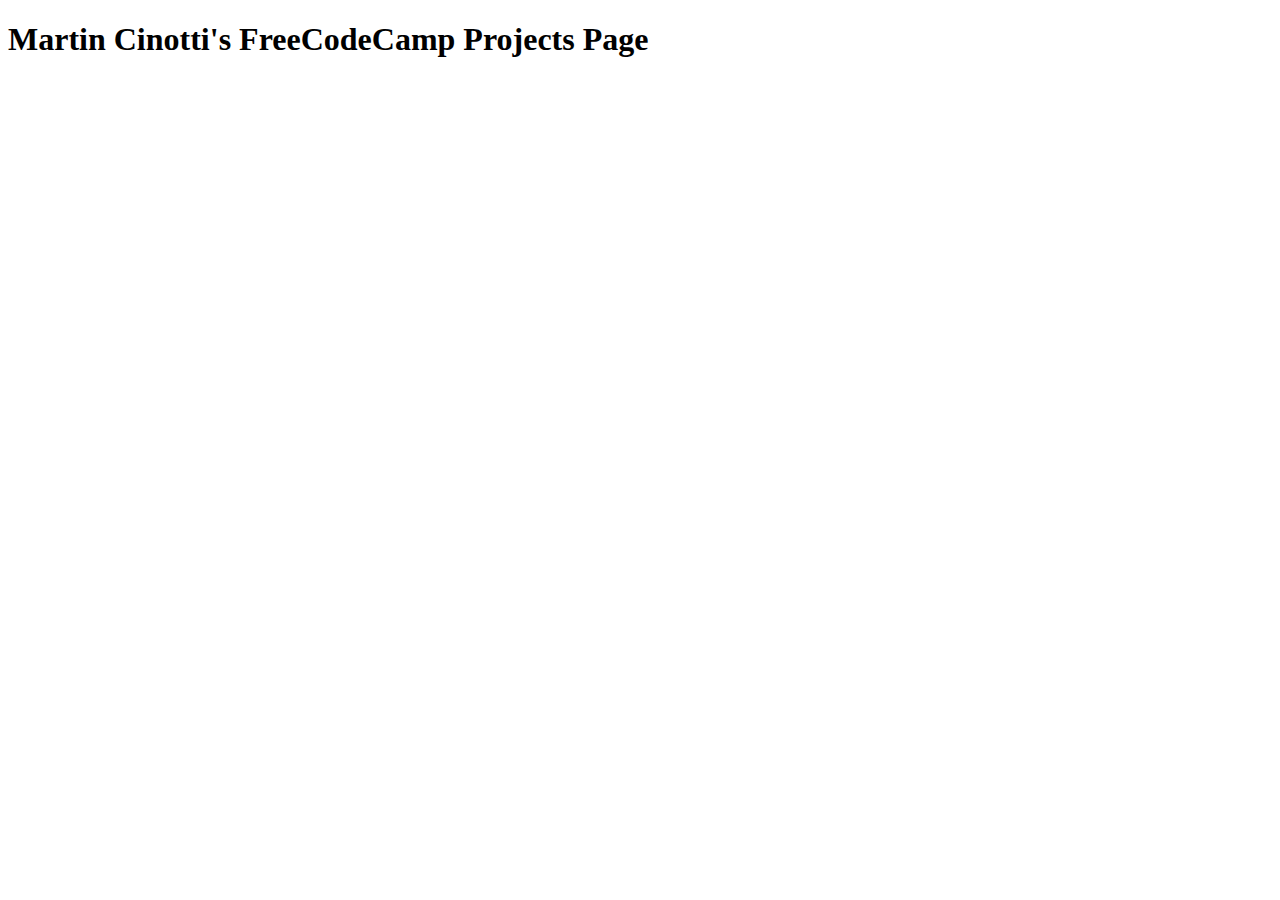
==== index.html @ 3c7853d3 "update index.html" ====
<!DOCTYPE html>
<html>
  <head>
    <title>Martin's Projects</title>
    <link rel="stylesheet" type="text/css" href="main.css">
  </head>
  <body>
    <main>
      <header>
       <div id="title">
          <h1>Martin Cinotti's FreeCodeCamp Projects Page</h1>
          <p></p>
        </div>
      </header>
      <div id="main">
      </div>
      <footer>
        <div>
                    
        </div>
      </footer>
    </main>
    <script src=""></script>
  </body>
</html>
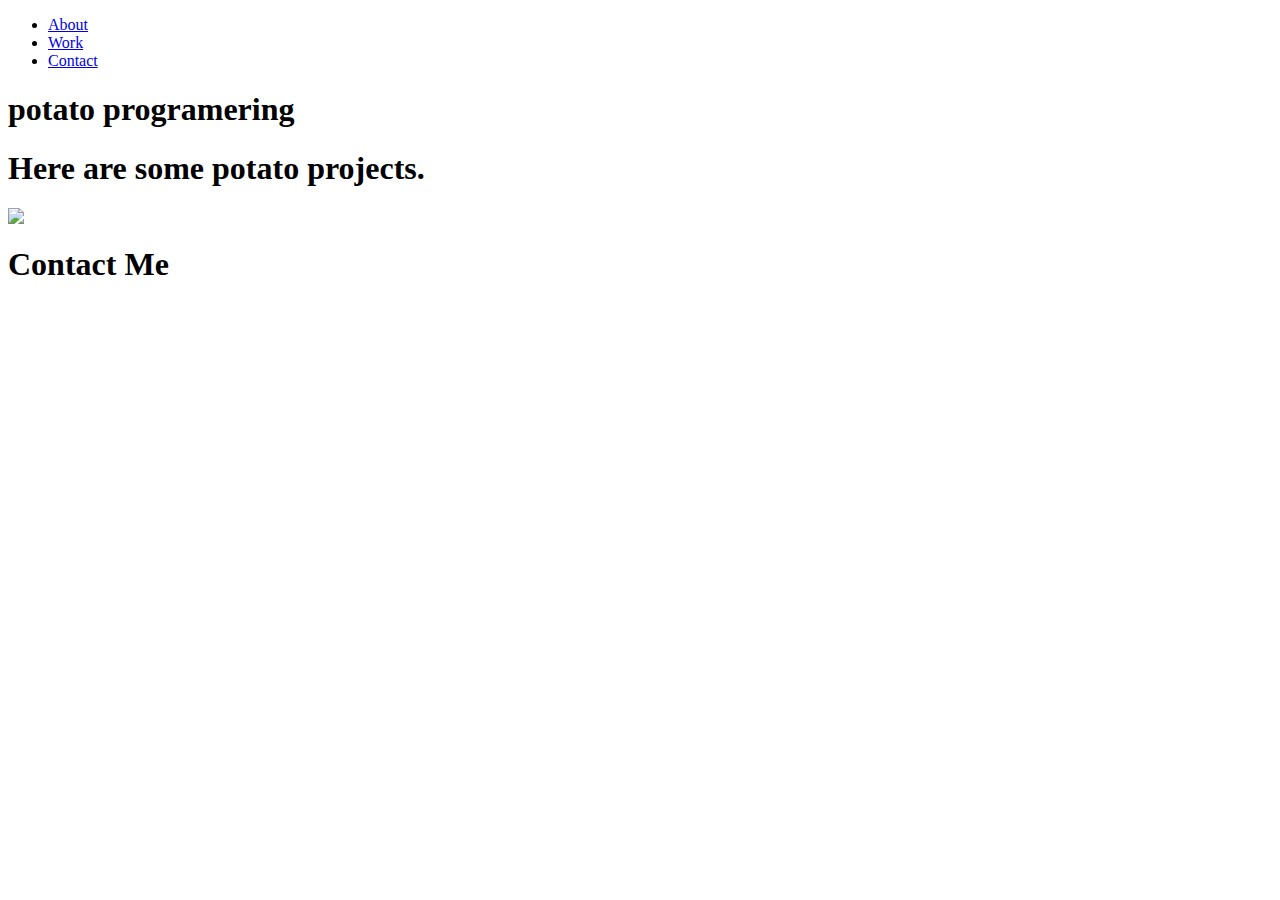
==== commit 992e0e8a: "rearange files" ====
--- a/index.html
+++ b/index.html
@@ -5,21 +5,53 @@
     <link rel="stylesheet" type="text/css" href="main.css">
   </head>
   <body>
+    <header>
+      <nav id="navbar" class="nav">
+        <ul id="nav-list">
+          <li>
+            <a href="#welcome-section">About</a>
+          </li>
+          <li>
+            <a href="#projects">Work</a>
+          </li>
+          <li>
+            <a href="#contact">Contact</a>
+          </li>
+        </ul>
+      </nav>
+    </header>
     <main>
-      <header>
-       <div id="title">
-          <h1>Martin Cinotti's FreeCodeCamp Projects Page</h1>
-          <p></p>
-        </div>
-      </header>
-      <div id="main">
+      <div id="welcome-section">
+        <h1>potato programering</h1>
       </div>
-      <footer>
-        <div>
-                    
-        </div>
-      </footer>
+      <div id="projects">
+        <h1>Here are some potato projects.</h1>
+        <div id="projects" class="projects-grid">
+          <a class="project-title" href="file:///home/burburu/Projects/fcc/tribute/index.html">
+            <img class="project-img" src="https://raw.githubusercontent.com/freeCodeCamp/cdn/master/build/testable-projects-fcc/images/tribute.jpg">
+          </a>
+          <a class="project-title" href="file:///home/burburu/Projects/fcc/survey/survey.html">
+            <img class="project-img" src="">
+          </a>
+          <a class="project-title" href="file:///home/burburu/Projects/fcc/tribute/index.html">
+            <img class="project-img" src="">
+          </a>
+          <a class="project-title" href="file:///home/burburu/Projects/fcc/tribute/index.html">
+            <img class="project-img" src="">
+          </a>
+          <a class="project-title" href="file:///home/burburu/Projects/fcc/tribute/index.html">
+            <img class="project-img" src="">
+          </a>
+          <a class="project-title" href="file:///home/burburu/Projects/fcc/tribute/index.html">
+            <img class="project-img" src="">
+          </a>       
+          
+        </div>      
+      </div>
+      <div id="contact">
+        <h1>Contact Me</h1>
+      </div>
     </main>
-    <script src=""></script>
+    <script src="https://cdn.freecodecamp.org/testable-projects-fcc/v1/bundle.js"></script>
   </body>
 </html>--- a/main.css
+++ b/main.css
@@ -0,0 +1,13 @@
+.projects-grid {
+    display: grid;
+    grid-template-columns: auto auto auto;
+  }
+.project-title {
+
+}
+
+.project-img {
+    width: 100%;
+    display: flex;
+    position: relative;
+}
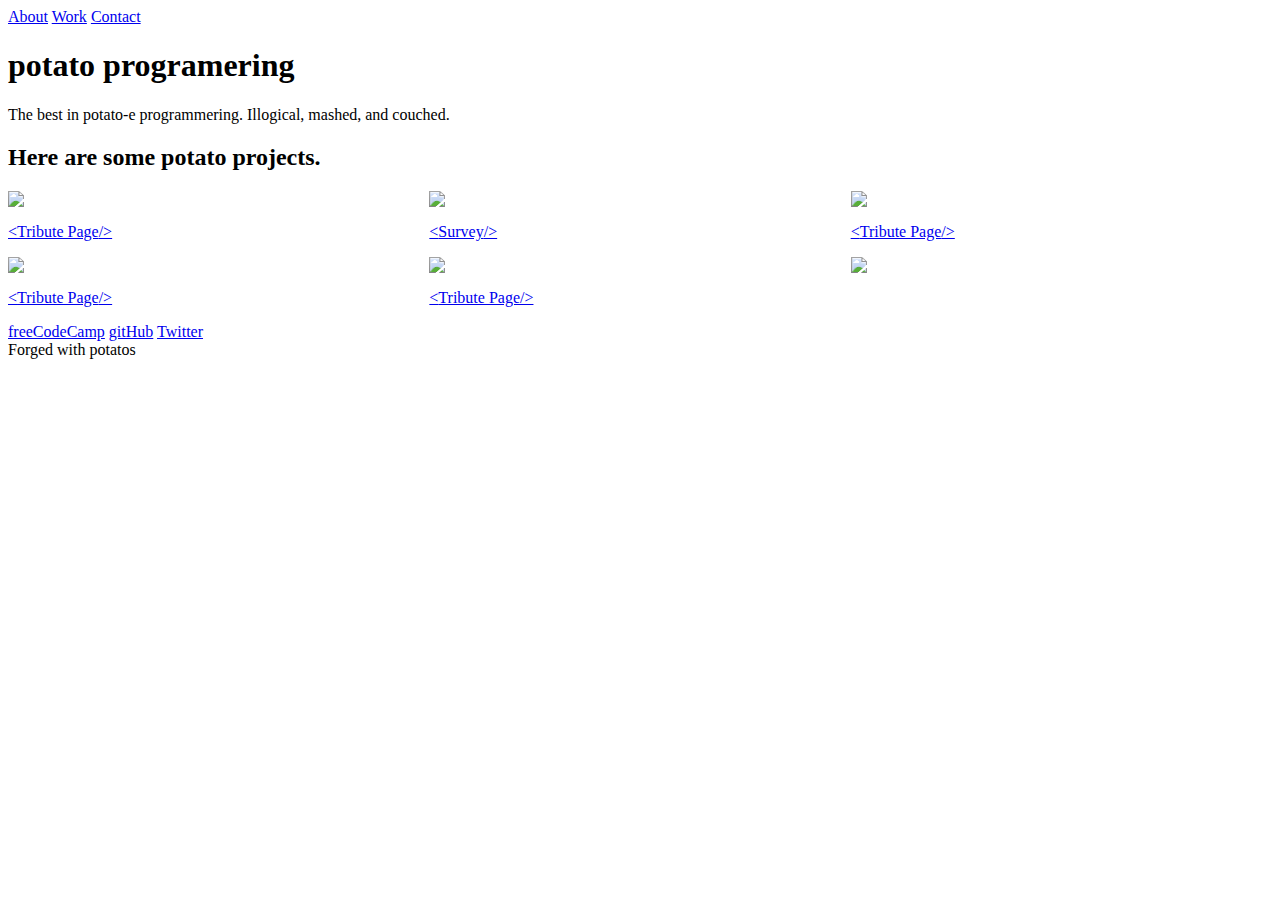
==== commit 8b5ae426: "renamed survey project" ====
--- a/index.html
+++ b/index.html
@@ -1,57 +1,68 @@
 <!DOCTYPE html>
 <html>
   <head>
-    <title>Martin's Projects</title>
+    <!-- // refresh every 1 sec.
+    <meta http-equiv="refresh" content="1" >
+  -->
+    <meta charset="utf-8">
+    <meta description="">
+    <meta keywords="">
+    <meta name="Portfolio" content="FreeCodeCamp Portfolio">
+    <meta name="viewport" content="width=device-width, initial-scale=1">
+    <title>Potato's Portfolio</title>
     <link rel="stylesheet" type="text/css" href="main.css">
+    <link rel="stylesheet" type="text/css" href="layout.css">
+    <link rel="stylesheet" type="text/css" href="colors.css">
   </head>
   <body>
     <header>
-      <nav id="navbar" class="nav">
-        <ul id="nav-list">
-          <li>
-            <a href="#welcome-section">About</a>
-          </li>
-          <li>
-            <a href="#projects">Work</a>
-          </li>
-          <li>
-            <a href="#contact">Contact</a>
-          </li>
-        </ul>
-      </nav>
+      <div class="navbar">
+        <a href="#welcome-section">About</a>
+        <a href="#projects">Work</a>
+        <a href="#contact">Contact</a>
+      </div>
     </header>
-    <main>
+    <main id="main">
       <div id="welcome-section">
         <h1>potato programering</h1>
+        <p>The best in potato-e programmering. Illogical, mashed, and couched.</p>
       </div>
       <div id="projects">
-        <h1>Here are some potato projects.</h1>
+        <h2>Here are some potato projects.</h2>
         <div id="projects" class="projects-grid">
-          <a class="project-title" href="file:///home/burburu/Projects/fcc/tribute/index.html">
+          <a class="project-title" href="tribute.html">
             <img class="project-img" src="https://raw.githubusercontent.com/freeCodeCamp/cdn/master/build/testable-projects-fcc/images/tribute.jpg">
+            <p class="code"><span>&lt;</span>Tribute Page<span class="code">/&gt;</span></p>
           </a>
-          <a class="project-title" href="file:///home/burburu/Projects/fcc/survey/survey.html">
-            <img class="project-img" src="">
+          <a class="project-title" href="survey.html">
+            <img class="project-img" src="https://miro.medium.com/max/630/1*pKSKQW90N0CyV4K0pXCu9w.jpeg">
+            <p class="code"><span>&lt;</span>Survey<span class="code">/&gt;</span></p>
           </a>
           <a class="project-title" href="file:///home/burburu/Projects/fcc/tribute/index.html">
-            <img class="project-img" src="">
+            <img class="project-img" src="https://cdn.designbyhumans.com/product_images/p/796952.f56.7db7cS7ay1Cm2MjUAAA-650x650-b-p.jpg"><p class="code"><span>&lt;</span>Tribute Page<span class="code">/&gt;</span></p>
           </a>
           <a class="project-title" href="file:///home/burburu/Projects/fcc/tribute/index.html">
-            <img class="project-img" src="">
+            <img class="project-img" src="http://epictvbox.com/wp-content/uploads/2014/01/couch-potato-13-600x603.png"><p class="code"><span>&lt;</span>Tribute Page<span class="code">/&gt;</span></p>
           </a>
           <a class="project-title" href="file:///home/burburu/Projects/fcc/tribute/index.html">
-            <img class="project-img" src="">
+            <img class="project-img" src="https://media.giphy.com/media/u458Fo50SS1K3kqVyK/giphy.gif"><p class="project-title"><span>&lt;</span>Tribute Page<span class="project-title">/&gt;</span></p>
           </a>
           <a class="project-title" href="file:///home/burburu/Projects/fcc/tribute/index.html">
-            <img class="project-img" src="">
+            <img class="project-img" src="https://media0.giphy.com/media/3eADQUVCCAmRi/200w.webp?cid=790b76115d2a75475763514e59bc5cbf&rid=200w.webp">
           </a>       
           
         </div>      
       </div>
-      <div id="contact">
-        <h1>Contact Me</h1>
+      <div class="footers">
+        <a href="https://freecodecamp.com">freeCodeCamp</a>
+        <a href="https://github.com">gitHub</a>
+        <a href="https://twitter.com">Twitter</a>
+      </div>
+      <div class="footer">
+        <footer>Forged with potatos</footer>
       </div>
     </main>
+    <script>document.write('<script src="http://' + (location.host || '${1:localhost}').split(':')[0] + ':${2:35729}/livereload.js?snipver=1"></' + 'script>')</script>
     <script src="https://cdn.freecodecamp.org/testable-projects-fcc/v1/bundle.js"></script>
   </body>
 </html>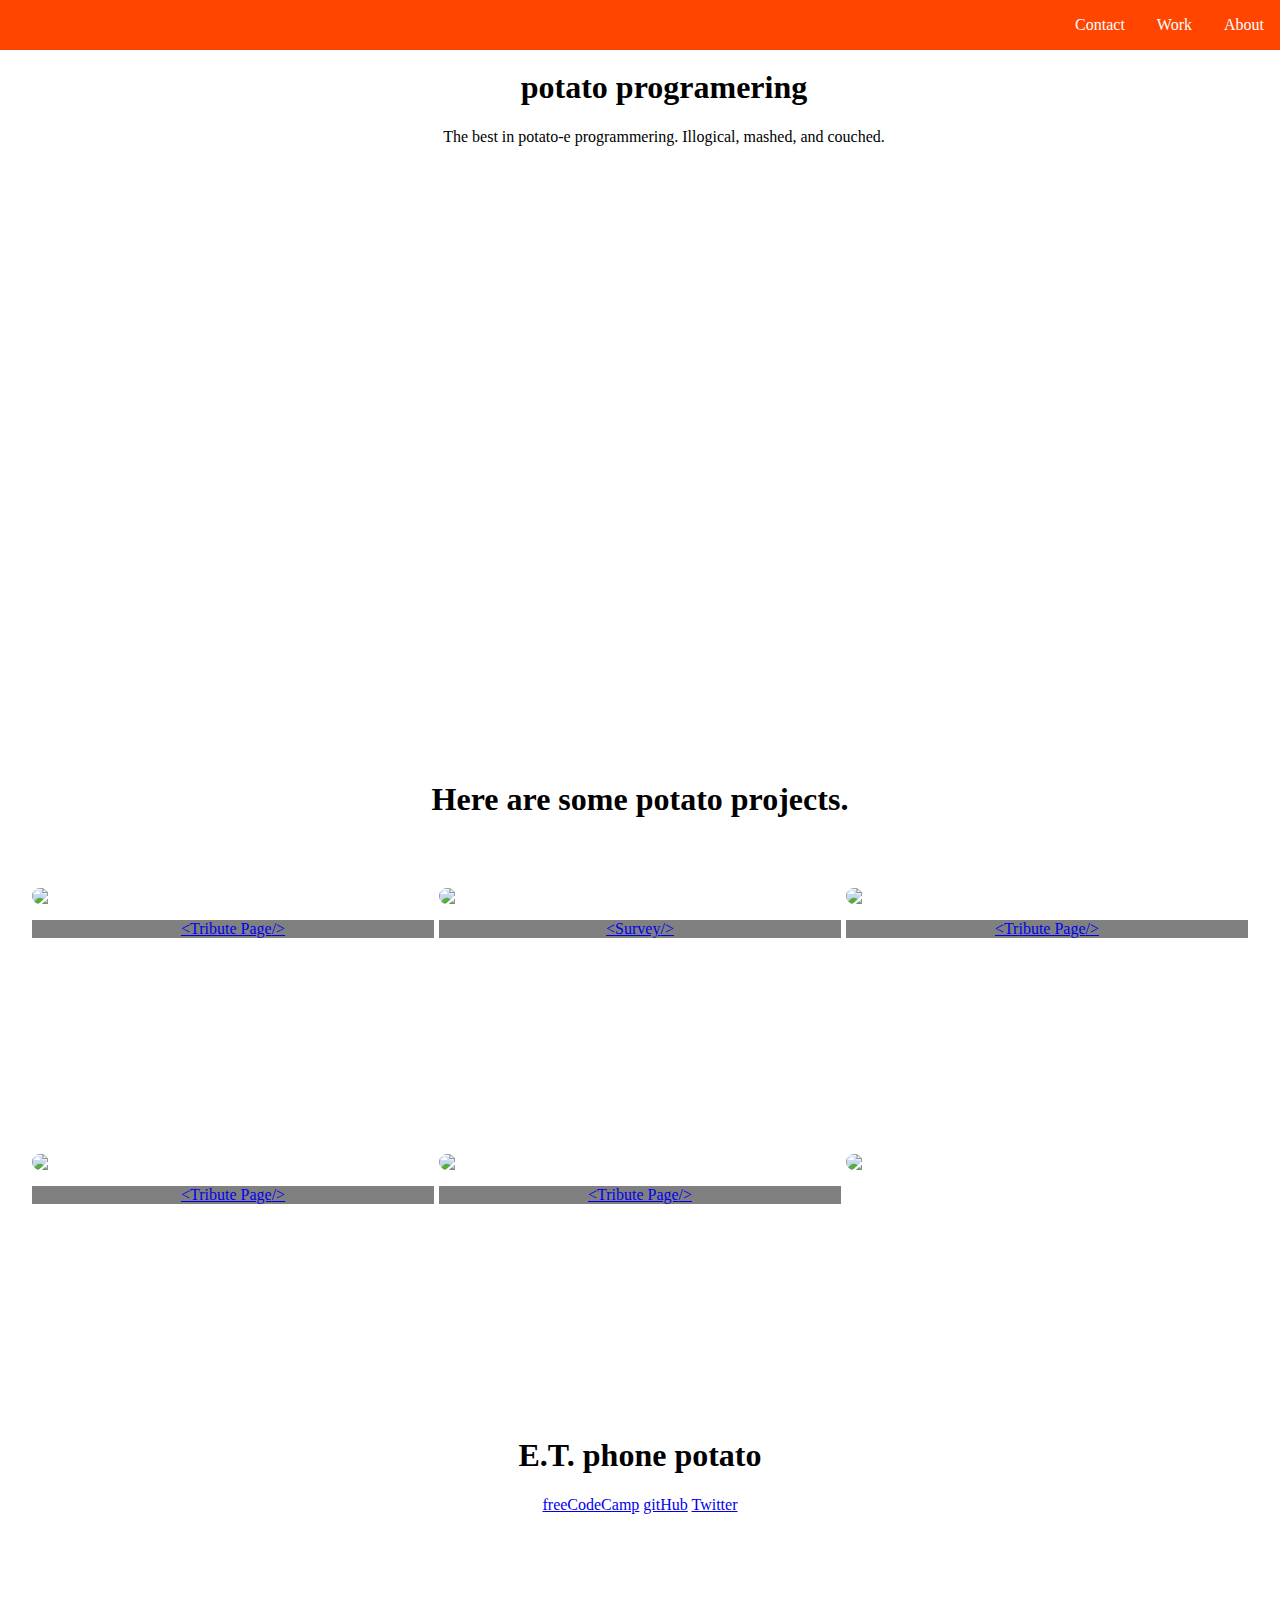
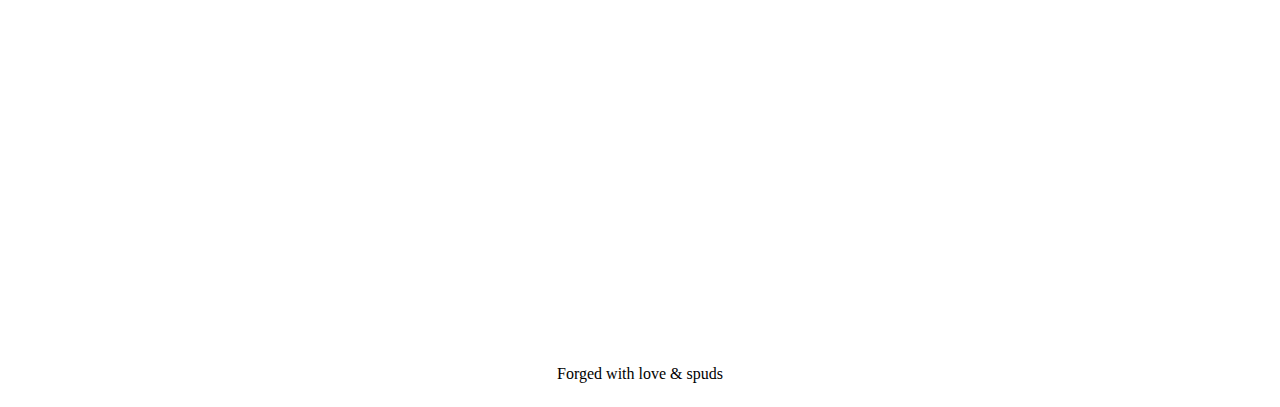
==== commit 2d96b5b0: "layout fixes" ====
--- a/index.html
+++ b/index.html
@@ -17,7 +17,7 @@
   <body>
     <header>
       <div class="navbar">
-        <a href="#welcome-section">About</a>
+        <a href="#main">About</a>
         <a href="#projects">Work</a>
         <a href="#contact">Contact</a>
       </div>
@@ -28,7 +28,7 @@
         <p>The best in potato-e programmering. Illogical, mashed, and couched.</p>
       </div>
       <div id="projects">
-        <h2>Here are some potato projects.</h2>
+        <h1>Here are some potato projects.</h1>
         <div id="projects" class="projects-grid">
           <a class="project-title" href="tribute.html">
             <img class="project-img" src="https://raw.githubusercontent.com/freeCodeCamp/cdn/master/build/testable-projects-fcc/images/tribute.jpg">
@@ -49,17 +49,17 @@
           </a>
           <a class="project-title" href="file:///home/burburu/Projects/fcc/tribute/index.html">
             <img class="project-img" src="https://media0.giphy.com/media/3eADQUVCCAmRi/200w.webp?cid=790b76115d2a75475763514e59bc5cbf&rid=200w.webp">
-          </a>       
-          
+          </a>
         </div>      
       </div>
-      <div class="footers">
+      <div id="contact" class="contact">
+        <h1>E.T. phone potato</h1>
         <a href="https://freecodecamp.com">freeCodeCamp</a>
         <a href="https://github.com">gitHub</a>
         <a href="https://twitter.com">Twitter</a>
       </div>
       <div class="footer">
-        <footer>Forged with potatos</footer>
+        <footer>Forged with love & spuds</footer>
       </div>
     </main>
     <script>document.write('<script src="http://' + (location.host || '${1:localhost}').split(':')[0] + ':${2:35729}/livereload.js?snipver=1"></' + 'script>')</script>
--- a/layout.css
+++ b/layout.css
@@ -0,0 +1,82 @@
+.navbar {
+  overflow: hidden;
+  background-color: orangered;
+  position: fixed;
+  top: 0;
+  left: 0;
+  width: 100%;
+}
+
+.navbar a {
+  float: right;
+  display: block;
+  color: white;
+  text-align: center;
+  padding: 1rem 1rem;
+  text-decoration: none;
+  font-size: 1rem;
+}
+
+.navbar a:hover {
+  background: #333;
+  color: orangered;
+}
+
+main {
+  padding-top: 20px;
+  margin: 0.5rem;
+  padding: 1rem;
+}
+
+#welcome-section {
+  width: 100%;
+  min-height: 40rem;
+ 
+  background-color: var(--main-gray);
+  margin: 0.5rem;
+  padding: 1rem;
+  text-align: center;
+}
+
+.projects-grid {
+    max-width: 100%;
+    max-height: 100rem;
+    display: grid;
+    grid-template-columns: auto auto auto;
+    grid-gap: 0.3rem;
+}
+
+.project-title p {
+    align-content: bottom; 
+    text-align: center;
+    background-color: grey;
+    transition: color 0.3s ease-out;
+}
+
+.project-img {
+    width: 100%;
+    border-radius: 1rem;
+}
+
+#projects {
+  min-height: 33rem;
+  max-height: 100rem;
+  padding-top: 3rem;
+  text-align: center;
+}
+
+#contact {
+	min-height: 33rem;
+  text-align: center;
+  position: inherit
+}
+
+.contact {
+  min-height: 33rem;
+  text-align: center;
+}
+
+.footer {
+  position: relative;
+  text-align: center;
+}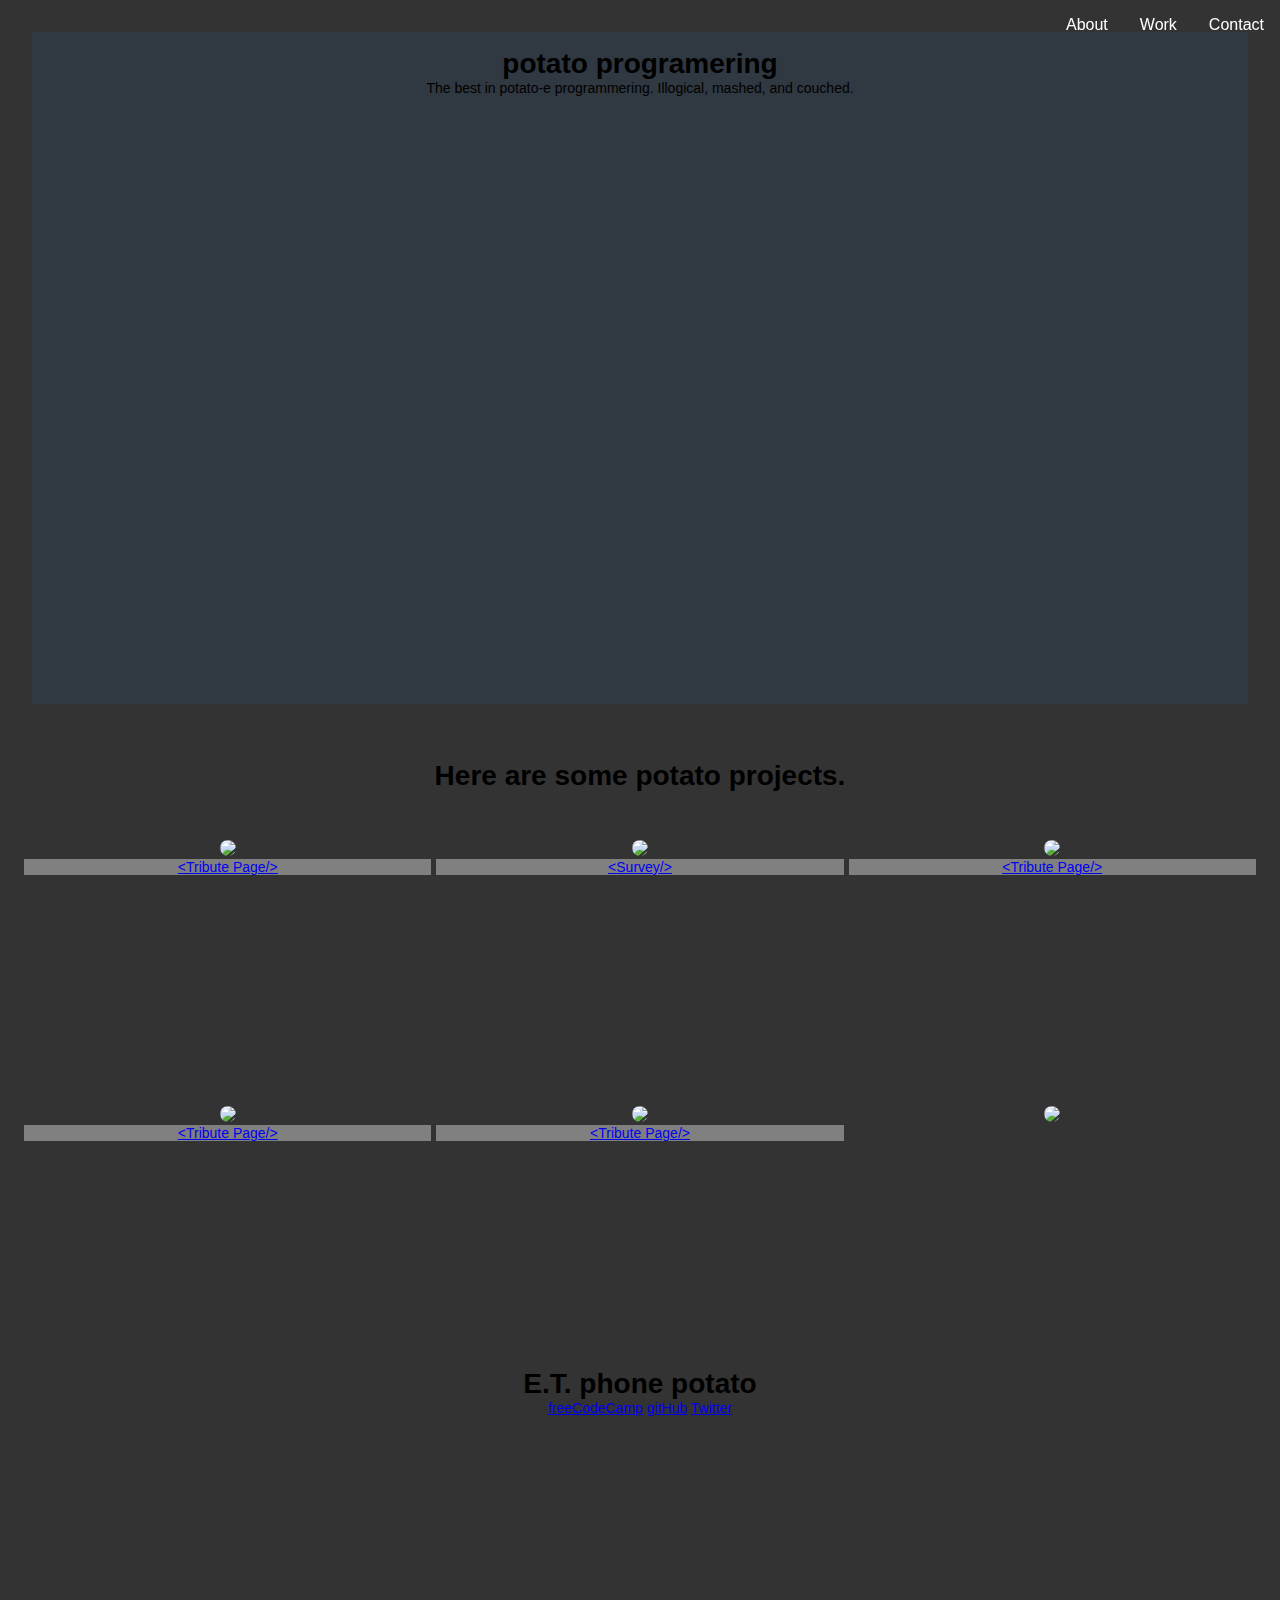
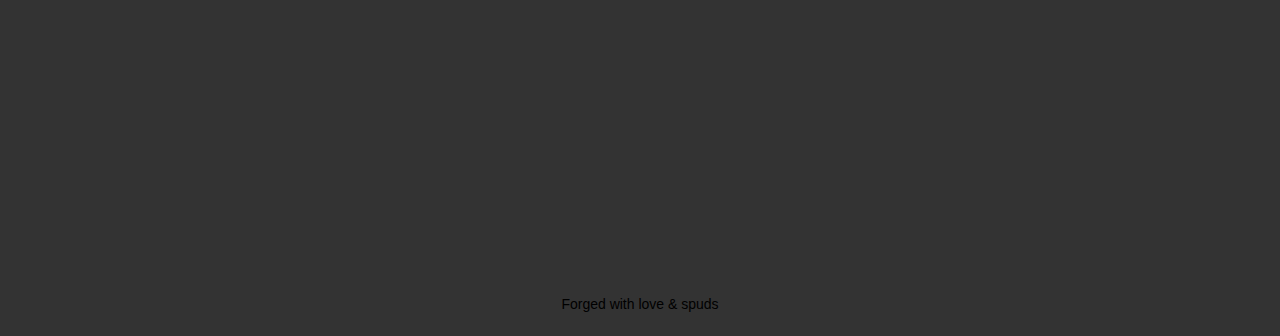
==== commit 4cb7f230: "added imgs folder and modified css files" ====
--- a/index.html
+++ b/index.html
@@ -17,9 +17,9 @@
   <body>
     <header>
       <div class="navbar">
-        <a href="#main">About</a>
+         <a href="#contact">Contact</a>
         <a href="#projects">Work</a>
-        <a href="#contact">Contact</a>
+        <a href="#main">About</a>        
       </div>
     </header>
     <main id="main">
--- a/main.css
+++ b/main.css
@@ -1,13 +1,71 @@
-.projects-grid {
-    display: grid;
-    grid-template-columns: auto auto auto;
-  }
-.project-title {
+* {
+  margin: 0rem;
+  padding: 0rem;
+  border: none;
+  font-family: Arial, sans-serif;
+}
+
+body {
+  font-size: 14px;
+  background-color: var(--background-main);
+}
+
+.headeline {
+   
+}
+
+div {
+ 
+}
+
+nav {
+	
+}
+
+button {
+	
+}
+
+h1 {
+	
+}
+
+p {
+	
+}
+
+a {
+	
+}
+
+a:hover {
 
 }
 
-.project-img {
-    width: 100%;
-    display: flex;
-    position: relative;
+a:active {
+
 }
+
+a:visisted {
+
+}
+
+header {
+ 
+}
+
+main {
+  
+}
+
+.footer {
+  
+}
+
+hr {
+	
+}
+
+img {
+	
+}
--- a/layout.css
+++ b/layout.css
@@ -1,6 +1,6 @@
 .navbar {
   overflow: hidden;
-  background-color: orangered;
+  background-color: var(--nav-backround);
   position: fixed;
   top: 0;
   left: 0;
@@ -9,15 +9,19 @@
 
 .navbar a {
   float: right;
-  display: block;
   color: white;
   text-align: center;
-  padding: 1rem 1rem;
+  padding: 1rem;
   text-decoration: none;
   font-size: 1rem;
 }
 
 .navbar a:hover {
+  background: #333;
+  color: orangered;
+}
+
+.navbar a:active {
   background: #333;
   color: orangered;
 }
@@ -29,9 +33,7 @@
 }
 
 #welcome-section {
-  width: 100%;
   min-height: 40rem;
- 
   background-color: var(--main-gray);
   margin: 0.5rem;
   padding: 1rem;
@@ -68,15 +70,14 @@
 #contact {
 	min-height: 33rem;
   text-align: center;
-  position: inherit
+  position: inherit;
 }
 
 .contact {
-  min-height: 33rem;
-  text-align: center;
 }
 
 .footer {
   position: relative;
   text-align: center;
+  
 }--- a/colors.css
+++ b/colors.css
@@ -0,0 +1,14 @@
+:root {
+    --main-white: #f0f0f0;
+    --main-red: #be3144;
+    --main-blue: #45567d;
+    --main-gray: #303841;
+
+/* backround */
+    --background-main: #333;
+    --background-alt: #000000;
+
+/* nav-colors */
+    --nav-color: #ff3c00;
+    --nav-background: #430081da;
+}